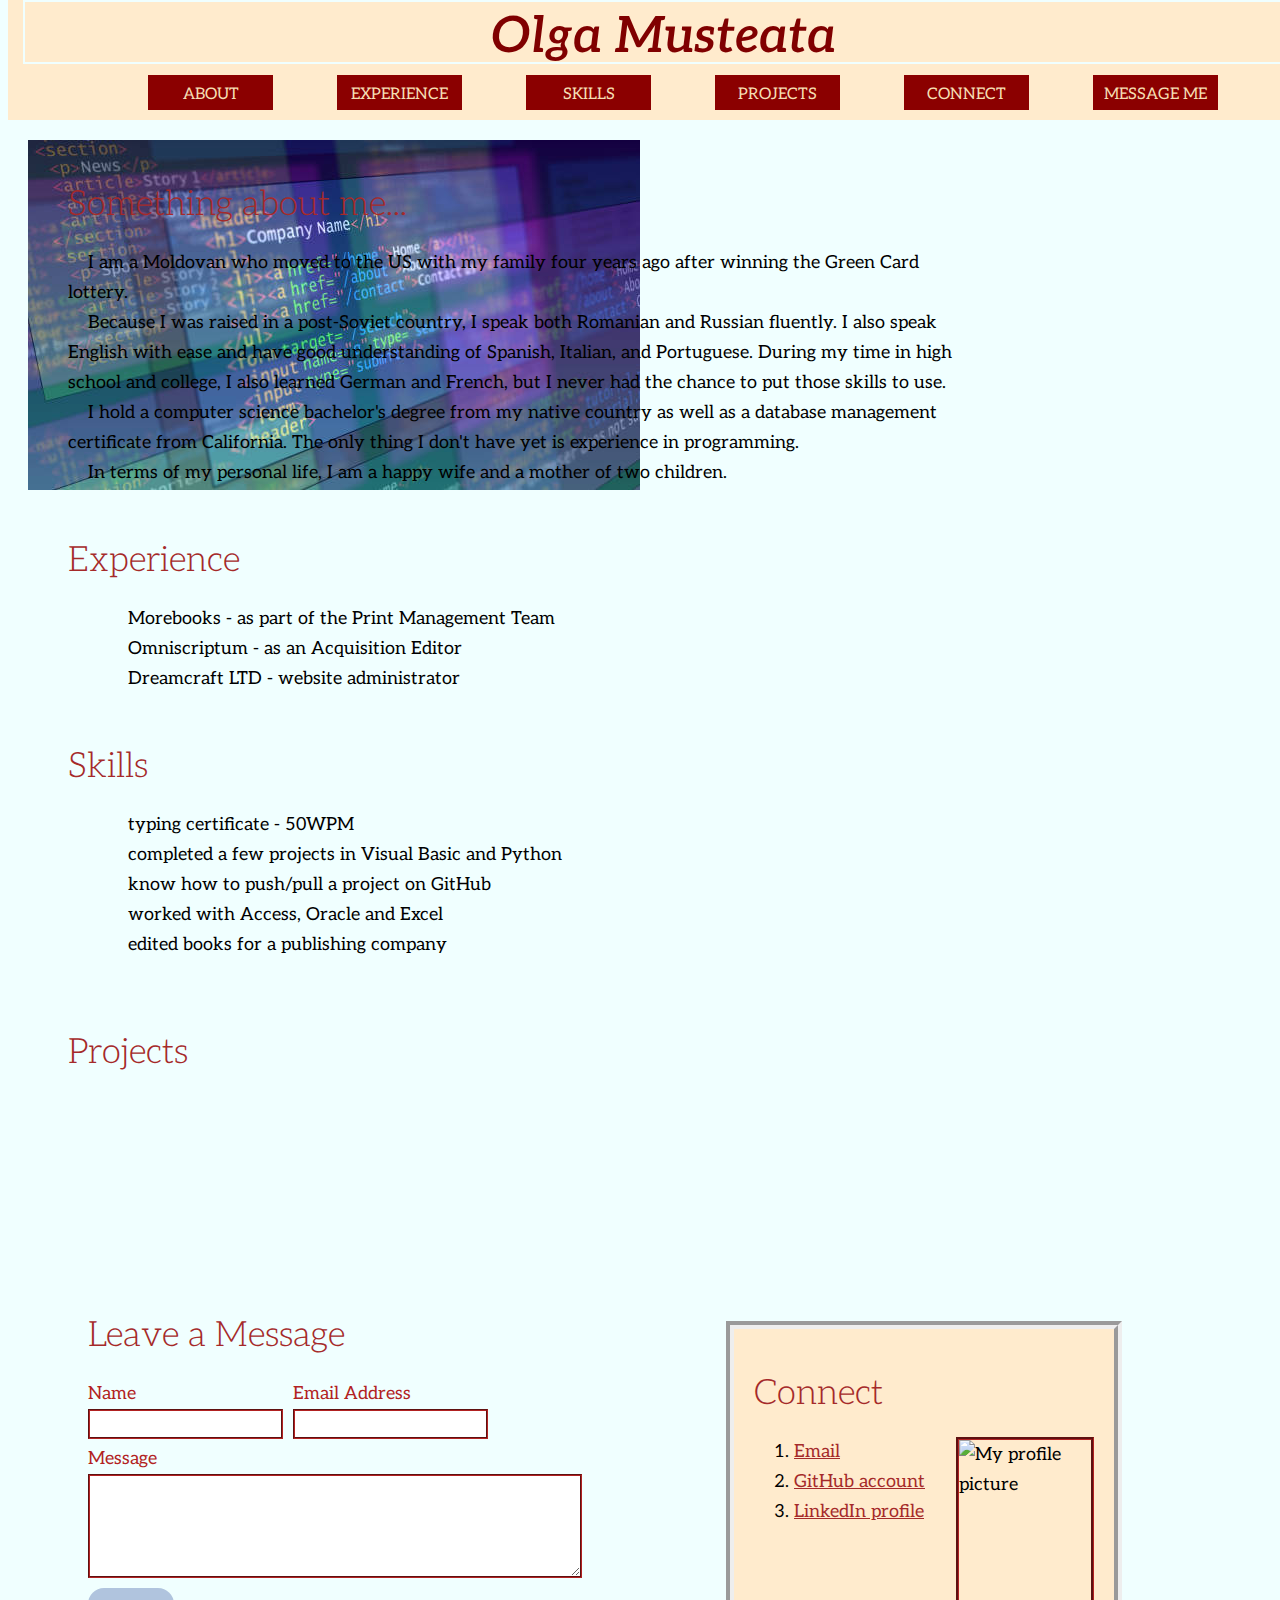
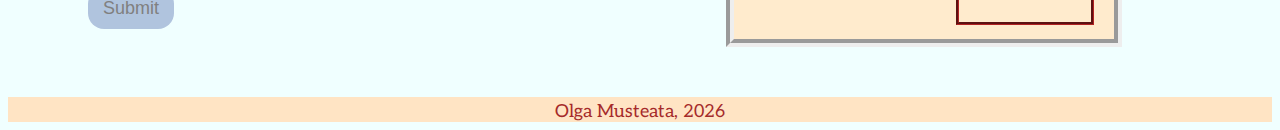
==== index.html @ 07e7bb05 "Lesson 6.2 - removed unnecessary comments and space, also corrected print version of media queries" ====
<!DOCTYPE html>
<html>
    <head>
        <title>My index page</title>
        <meta charset="UTF-8">
        <meta name="description" content="Personal information">
        <meta name="keywords" content="Musteata, Experience">
        <meta name="author" content="Olga Musteata">
        <link rel="stylesheet" href="css/index.css">
    </head>
    <body>
        <header>
            <h1>Olga Musteata</h1>
            <ul class="main-nav">
                <li class="gridItem1"><a href="#personal">ABOUT</a></li>
                <li class="gridItem2"><a href="#experience">EXPERIENCE</a></li>
                <li class="gridItem3"><a href="#skills">SKILLS</a></li>
                <li class="gridItem4"><a href="#projects">PROJECTS</a></li>
                <li class="gridItem5"><a href="#connect">CONNECT</a></li>
                <li class="gridItem6"><a href="#message">MESSAGE ME</a></li>
            </ul>
        </header>
        <div class="img-background">
            <section id="personal">
                <h2>Something about me...</h2>
                <p> &nbsp; &nbsp; I am a Moldovan who moved to the US with my family four years ago after winning the Green Card lottery. <br>
                    &nbsp; &nbsp; Because I was raised in a post-Soviet country, I speak both Romanian and Russian fluently. I also speak English with ease and have good understanding of Spanish, Italian, and Portuguese. During my time in high school and college, I also learned German and French, but I never had the chance to put those skills to use. <br>
                    &nbsp; &nbsp; I hold a computer science bachelor's degree from my native country as well as a database management certificate from California. The only thing I don't have yet is experience in programming. <br>
                    &nbsp; &nbsp; In terms of my personal life, I am a happy wife and a mother of two children.</p>
            </section>
            <section id="experience">
                <h2>Experience</h2>
                <ul class="container-experience">
                    <li>Morebooks - as part of the Print Management Team</li>
                    <li>Omniscriptum - as an Acquisition Editor</li>
                    <li>Dreamcraft LTD - website administrator</li>
                </ul>
            </section>
            <section id="skills">
                <h2>Skills</h2>
                <ul></ul>
            </section>
            <section id="projects">
                <h2>Projects</h2>
                <ul class="project_class">
                </ul>
            </section>
        </div>
        <section id="connect">
            <h2>Connect</h2>
            <ol>
                <img src="images/profile.jpg" alt="My profile picture">
                <li><a href="mailto:musteataolga8@gmail.com">Email</a></li>
                <li><a href="https://github.com/koral14/intro-to-programming-bestla?organization=koral14&organization=koral14">GitHub account</a></li>
                <li><a href="https://linkedin.com/in/olga-musteata-293b10214">LinkedIn profile</a></li>
            </ol>
        </section>
        <div class="leave-message-box">
            <section id="message">
                <h2>Leave a Message</h2>
                <form action="index.html" method="post" name="leave_message">
                    <div class="grid-message">
                        <div>
                            <label for="name">Name</label><br>
                            <input type="text" id="name" name="name" required="true"><br>
                        </div>
                        <div>
                            <label for="email">Email Address</label><br>
                            <input type="email" id="email" name="email" required="true"><br>
                        </div>
                        <div>
                            <label for="message">Message</label><br>
                            <textarea id="message" name="message" required="true"></textarea><br>
                        </div>
                    </div>
                    <button type="submit">Submit</button>
                </form>
            </section>
            <section id="messages">
                <h2 id="title_h2"></h2>
                <ul></ul>
            </section>
        </div>
        <footer></footer>
        <script src="js/index.js"></script>
    </body>
</html>
---- css/index.css ----
@import url('https://fonts.googleapis.com/css2?family=Aleo:ital,wght@0,400;1,300;1,400&family=Mukta:wght@200&family=Oleo+Script+Swash+Caps&family=Source+Serif+4:opsz@8..60&family=Syne+Mono&display=swap');
body {
    font-family: Aleo, sans-serif;
    font-size: 18px;
    line-height: 30px;
    position: relative;
    margin-top: -20px;
    background-color: azure;
}
header {
    background-color:blanchedalmond;
    background-image: url(../images/symbols.jpg);
    padding: 10px 15px;
    height: 110px;
    position: fixed;
    width: 100vw;
    top: 20px;
    margin-top: -30px;
}
h1 {
    text-align: center; 
    padding: 20px; 
    background-color: blanchedalmond;
    font-style: italic;
    font-size: 50px;
    font-weight: 600;
    color: maroon;
    height: 20px;
    margin-top: auto;
    background-image: url(../images/moldova-flag.jpg);
    background-repeat: no-repeat;
    border-style: solid;
    border-color: azure;
    border-width: 2px;
}
h2 {
    font-size: 35px;
    font-weight: 300;
    color: brown;
}
.img-background {
    background-image: url(../images/programming_img.jpg);
    margin-left: 20px;
    background-repeat: no-repeat;
}
.img-background::before {
    background-color: honeydew;
    display: block;
    height: 100%;
    width: 100%;
    position: absolute;
}
.main-nav {
    display: flex;
    flex-wrap: wrap;
    justify-content: center;
}
.main-nav li {
    background-color:darkred;
    text-align: center;
    padding: 5px 10px;
    font-size: 16px;
    margin-top: -20px;
    width: 105px;
    display: inline-block;
    margin: -1.4em 2em;
    height: 25px;
}
.main-nav a {
    color: wheat;
    text-decoration: none;
}
.main-nav li:hover {
    background-color: brown;
}
.container-experience {
    display: flex;
    flex-wrap: wrap;
    flex-direction: column;
    justify-content: left;
}
.container-experience li {
    list-style-type: none;
    padding-left: 20px;
    background-image: url(../images/block.jpg);
    background-position: 0 0;
    background-size: 10px 10px;
    background-repeat: no-repeat;
}
#skills li {
    list-style-type: none;
    padding-left: 20px;
    background-image: url(../images/star.jpg);
    background-position: 0 0;
    background-size: 10px 10px;
    background-repeat: no-repeat;
}
label {
    color: #B22222;
    font-size: 18px;
}
input {
    font-size: 14px;
    padding: 5px;
    border: 2px groove #B22222;
    margin-bottom: 15px;
}
textarea {
    font-size: 14px;
    width: 450px;
    height: 80px;
    padding: 10px 20px;
    border: 2px groove #B22222;
}
#connect a:link {
    color: brown;
}
#connect a:hover {
    color: aliceblue;
}
#connect a:visited {
    color: antiquewhite;
}
#connect a:visited {
    color: chocolate;
}
img {
    width: 132px;
    height: 182px;
    border: 3px groove #B22222;
    float: right;
}
section {
    margin-left: 40px;
    padding-bottom: 10px;
}
button {
    background-color: lightsteelblue;
    border: none;
    border-radius: 16px;
    color: gray;
    padding: 10px 15px;
    text-decoration: none;
    display: inline-block;
    font-size: 18px;
    transition-duration: 0.4s;
}
button:hover {
    background-color: brown;
    color: white;
}
#messages li {
    list-style-type: none;
    padding: 10px;
    background-image: url(../images/tick.jpg);
    background-position: 0 0;
    background-size: 10px 10px;
    background-repeat: no-repeat;
    margin-bottom: 20px;
}
#messages button {
    background-color: cadetblue;
    border: none;
    border-radius: 12px;
    color: black;
    padding: 5px 8px;
    display: inline-block;
    font-size: 14px;
    transition-duration: 0.4s;
    margin: 5px;
}
#messages button:hover {
    background-color: brown;
    color: white;
    text-decoration: underline;
}
#messages a:hover {
    color: blue;
}
#personal {
    margin-top: 10rem;
    width: 900px;
    padding-top: 20px;
}
#connect {
    background-color: blanchedalmond;
    background-image: url(../images/programming_img2.jpg);
    width: 340px;
    height: 270px;
    float: right;
    padding: 20px;
    margin-top: 30px;
    margin-right: 150px;
    border-style: groove;
    border-width: 8px;
}
#connect li:hover {
    background-color: brown;
    width: 145px;
}
.leave-message-box {
    margin-left: 40px;
}
.grid-message {
    display: grid;
    grid-template-columns: 180px 180px;
    grid-template-rows: 40px;
    grid-gap: 25px;
}
.project_class {
    display: grid;
    grid-template-rows: 50px 50px 50px;
    grid-row-gap: 20px;
    margin-bottom: -30px;
}
#projects h2 {
    height: 95px;
    margin-left: -40px;
    padding-left: 40px;
    padding-top: 20px;
    width: 100vw;
    background-color: azure;
}
.project_class li {
    background-color: white;
    width: 100vw;
    margin-top: -50px;
    margin-left: -80px;
    padding-left: 35px;
    padding-right: 10px;
    padding-top: 15px;
    list-style-type: none;
    font-size: 14px;
    background-image: url(../images/github.jpg);
    background-position: 0 0;
    background-size: 25px 20px;
    background-repeat: no-repeat;
}
footer {
    text-align: center;
    background-color: bisque;
    height: 25px;
    color: brown;
}
.project_class {
    display: grid;
    grid-template-columns: 1fr 1fr;
    grid-template-rows: 60px 60px;
    grid-row-gap: 30px;
    grid-column-gap: 100px;
}
.project_class li {
    height: 55px;
}

/* --------------------------MEDIA QUERIES------------------------------------------- */
@media only screen and (min-width: 120px) and (max-width: 468px) {
    body {
        width: 100%;
        background-color: azure;
        font-size: 12px;
        line-height: 12px;
        text-align: justify;
        margin-top: -140px;
        margin-left: 0px;
    }
    header{
        background-image: none;
        background-color: inherit;
        opacity: 0.85;
    }
    header h1 {
        font-size: 18px;
        text-align: center;
        color: antiquewhite;
        margin-right: 5px;
        height: 2px;
        background-color:#B22222;
        background-image: none;
    }
    section h2 {
        font-size: 15px;
    }
    #personal h2 {
        margin-left: -10px;
    }
    .main-nav {
        display: grid;
        grid-template-columns: 70px 70px 70px;
        grid-template-rows: 8px 8px;
        grid-row-gap: 10px;
        grid-column-gap: 20px;
        margin-top: -16px;
        margin-left: 120px;
    }
    .main-nav li {
        padding: 1px 1px;
        font-size: 8px;
        width: 80px;
        height: 12px;
        margin-top: 5px;
        margin-left: -90px;
    }
    header {
        height: 70px;
        margin-left: -15px;
    }
    h1 {
        font-size: 28px;
        text-align: right;
        margin-right: 40px;
    }
    h2 {
        font-size: 25px;
    }
    label {
        font-size: 16px;
    }
    .grid-message {
        grid-template-columns: 1fr;
        grid-template-rows: 40px 40px;
        grid-gap: 25px;
    }
    textarea {
        font-size: 14px;
        width: 250px;
        height: 100px;
        padding: 5px 5px;
        border: 2px groove #B22222;
    }
    section {
        margin-left: 5px;
        padding-bottom: 2px;
    }
    section li {
        margin-left: -30px;
    }
    #personal {
        width: 90%;
        padding-top: 20px;
        padding-left: 10px;
        margin-top: 210px;
    }
    .img-background {
        background-image: none;
    }
    #connect {
        width: 250px;
        height: 118px;
        float: left;
        margin-bottom: 25px;
        margin-left: 25px;
        padding-top: 3px;
    }
    #connect li {
        font-size: 14px;
        line-height: 25px;
    }
    img {
        width: 70px;
        height: 90px;
    }
    #message h2 {
        margin-top: 150px;
        margin-bottom: 20px;
        height: 65px;
        width: 120px;
        margin-left: 60px;
    }
    #message li {
        padding-left: 20px;
        padding-bottom: 20px;
    }
    #message label {
        font-size: 12px;
    }
    footer {
        padding-top: 2px;
        height: 30px;
        color: #B22222;
    }
    #messages li {
        text-align: left;
    }
    #projects h2 {
        background-color: inherit;
    }
    .project_class {
        display: flex;
        flex-wrap: wrap;
        justify-content: space-between;
    }
    .project_class li {
        margin-left: -20px;
        margin-bottom: 45px;
        font-size: 12px;
    }
}

@media only screen and (min-width: 468px) and (max-width:768px) {
    body {
        width: 100%;
        background-color: azure;
        font-size: 14px;
        line-height: 20px;
        text-align: justify;
        margin-left: -20px;
        margin-top: -60px;
    }
    header h1 {
        background-image: url(../images/moldova-flag.jpg);
        background-repeat: no-repeat;
        height: 15px;
        font-size: 35px;
        text-align: right;
    }
    .main-nav {
        display: grid;
        grid-template-columns: 100px 100px 100px;
        grid-template-rows: 20px 5px;
        grid-row-gap: 10px;
        grid-column-gap: 30px;
        width: 100%;
        margin-top: -33px;
    }
    .main-nav li {
        padding: 1px 1px;
        font-size: 12px;
        width: 110px;
        height: 20px;
        margin-top: 15px;
        margin-left: -50px;
    }
    header {
        height: 113px;
    }
    #message h2 {
        text-align: left;
    }
    h2 {
        font-size: 20px;
    }
    label {
        font-size: 14px;
    }
    #connect {
        width: 210px;
        height: 160px;
        float: left;
        margin-bottom: 25px;
        margin-right: 30px;
    }
    #connect li {
        font-size: 14px;
        margin-left: -25px;
        line-height: 35px;
        width: 100px;
    }
    #connect li:hover {
        background-color: bisque;
        font-weight: bold;

    }
    #personal {
        width: 85%;
    }
    #personal p {
        margin-right: -40px;
    }
    .img-background {
        background-image: none;
    }
    img {
        width: 70px;
        height: 90px;
    }
    .grid-message {
        grid-template-columns: 1fr;
        grid-template-rows: 40px 40px;
        grid-gap: 25px;
    }
    textarea {
        width: 145px;
    }
    button {
        position: absolute;
        margin-left: 320px;
        height: 30px;
        font-size: 14px;
        padding: 5px;
    }
    #messages li {
        margin-left: -55px;
    }
    #editButton1 {
        margin-right: 10px;
        position: relative;
    }
    #removeButton2 {
        display: block;
    }
    .project_class {
        display: flex;
        flex-wrap: wrap;
        justify-content: space-between;
    }
    .project_class li {
        margin-left: -20px;
        background-color: inherit;
        margin-bottom: 50px;
        line-height: 16px;
        margin-left: 0px;
    }
}  

@media only screen and (min-width: 768px) and (max-width:1024px) {
    body {
        width: 100%;
        font-size: 16px;
        line-height: 25px;
        text-align: justify;
        margin-top: -50px;
    }
    header {
        height: 95px;
    }
    .main-nav {
        margin-top: -25px;
        grid-column-gap: 10px;
    }
    .main-nav li {
        padding: 3px 5px;
        font-size: 12px;
        width: 80px;
        height: 30px;
        margin-left: -20px;
        margin-top: 10px;
    }
    .img-background {
        margin-left: 20px;
    }
    textarea {
        font-size: 12px;
        width: 350px;
    }
    section {
        margin-left: 10px;
        padding-bottom: 5px;
    }
    #personal {
        width: 90%;
        padding-top: 20px;
        padding-left: 10px;
    }
    #connect {
        width: 220px;
        height: 180px;
        float: right;
        padding: 20px;
        margin-top: 40px;
        margin-right: 20px;
    }
    #connect li {
        font-size: 14px;
        width: 100px;
    }
    img {
        width: 70px;
        height: 90px;
    }
    h1 {
        font-size: 28px;
        text-align: center;
    }
    #projects h2 {
        height: 205px;
        margin-bottom: -90px;
    }
    .project_class {
        display: flex;
        flex-wrap: wrap;
        justify-content: space-between;
    }
    .project_class li {
        margin-left: -20px;
        background-color: inherit;
        margin-bottom: 50px;
        line-height: 16px;
        margin-left: 10px;
    }
}

@media only screen and (min-width: 1024px) and (max-width:1180px) {
    textarea {
        width: 350px;
    }
    #connect {
        margin-right: 20px;
    }
    .project_class {
        display: flex;
        flex-wrap: wrap;
        justify-content: space-between;
    }
    .project_class li {
        margin-left: -20px;
        background-color: inherit;
        margin-bottom: 50px;
        line-height: 16px;
    }
}

@media print {
    #connect {
        display: none;
    }
    textarea {
        display: none;
    }
    .grid-message {
        display: none;
    }
    .leave-message-box h2{
        display: none;
    }
    .leave-message-box button {
        display: none;
    }
    footer {
        margin-top: 800px;
    }
}
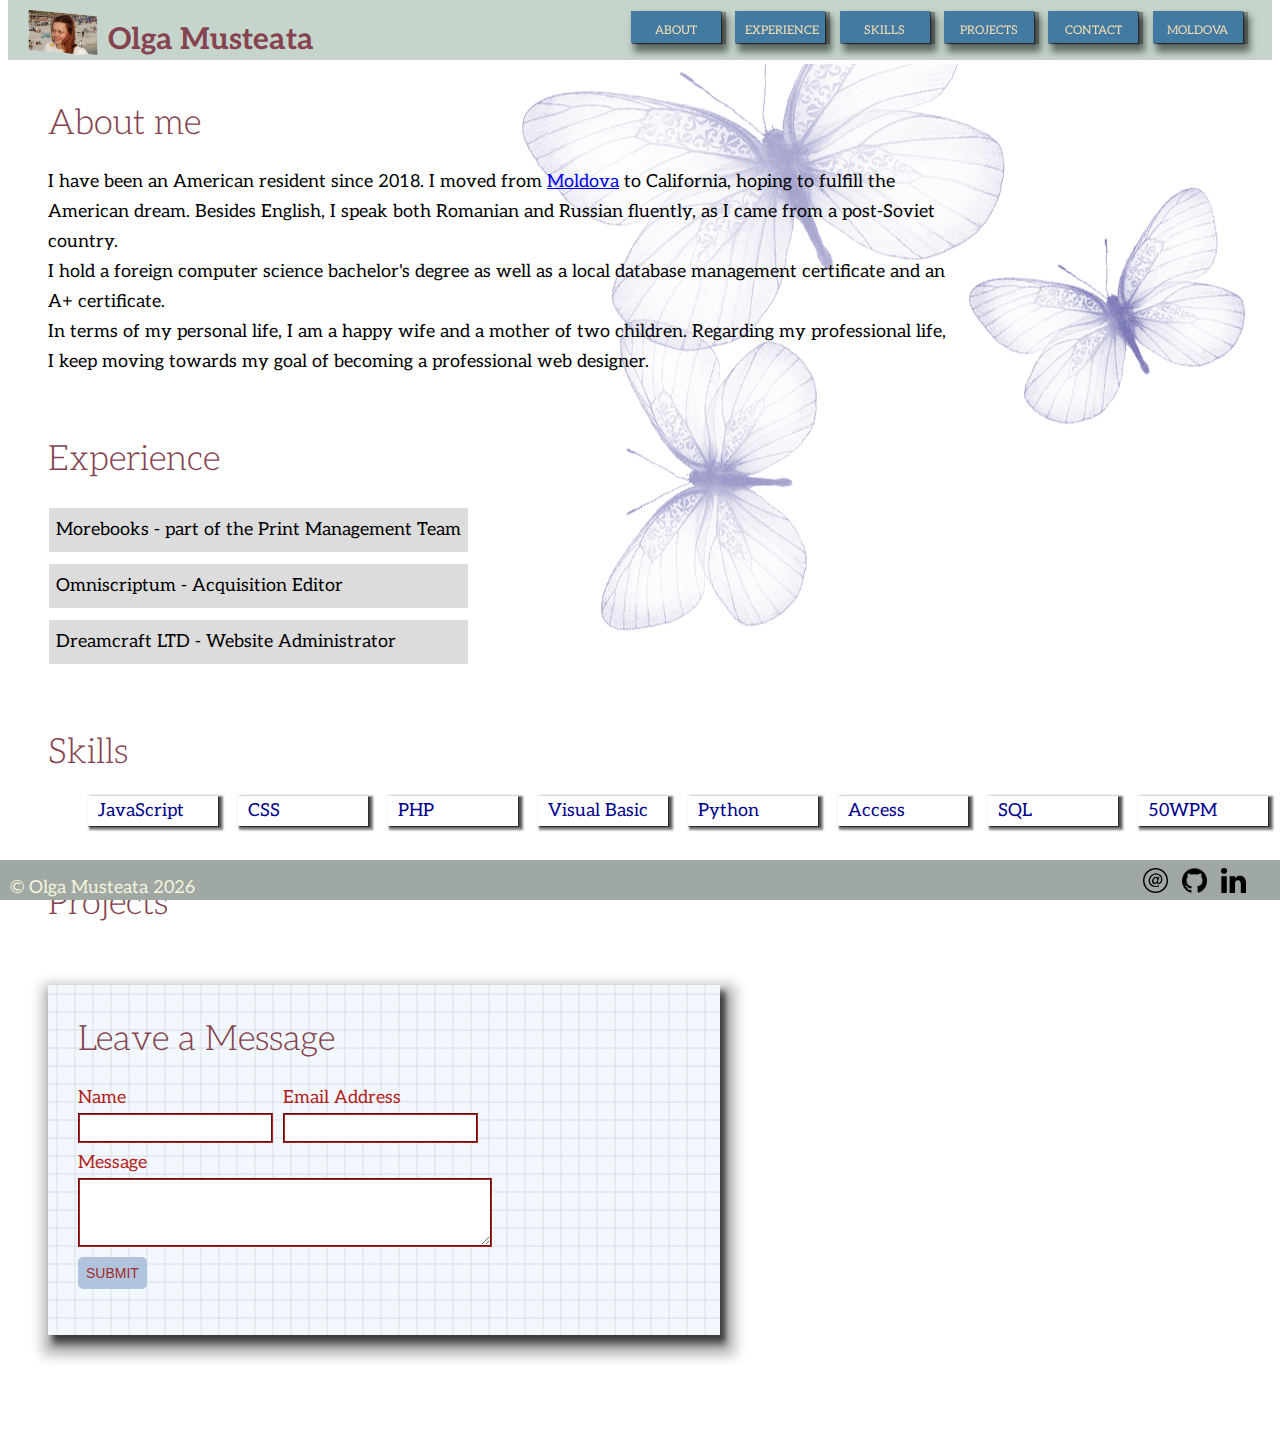
==== commit 005906f4: "Final Project" ====
--- a/index.html
+++ b/index.html
@@ -10,35 +10,37 @@
     </head>
     <body>
         <header>
+            <img src="images/profile.png" alt="My profile picture">
             <h1>Olga Musteata</h1>
             <ul class="main-nav">
                 <li class="gridItem1"><a href="#personal">ABOUT</a></li>
                 <li class="gridItem2"><a href="#experience">EXPERIENCE</a></li>
                 <li class="gridItem3"><a href="#skills">SKILLS</a></li>
                 <li class="gridItem4"><a href="#projects">PROJECTS</a></li>
-                <li class="gridItem5"><a href="#connect">CONNECT</a></li>
-                <li class="gridItem6"><a href="#message">MESSAGE ME</a></li>
+                <li class="gridItem5"><a href="#message">CONTACT</a></li>
+                <li class="gridItem6"><a href="../other projects/Moldova---website/index_Moldova.html">MOLDOVA</a></li>
             </ul>
         </header>
         <div class="img-background">
             <section id="personal">
-                <h2>Something about me...</h2>
-                <p> &nbsp; &nbsp; I am a Moldovan who moved to the US with my family four years ago after winning the Green Card lottery. <br>
-                    &nbsp; &nbsp; Because I was raised in a post-Soviet country, I speak both Romanian and Russian fluently. I also speak English with ease and have good understanding of Spanish, Italian, and Portuguese. During my time in high school and college, I also learned German and French, but I never had the chance to put those skills to use. <br>
-                    &nbsp; &nbsp; I hold a computer science bachelor's degree from my native country as well as a database management certificate from California. The only thing I don't have yet is experience in programming. <br>
-                    &nbsp; &nbsp; In terms of my personal life, I am a happy wife and a mother of two children.</p>
+                <h2>About me</h2>
+                <p> I have been an American resident since 2018. I moved from <a href="Moldova---website/index_Moldova.html">Moldova</a> to California, hoping to fulfill the American dream. 
+                    Besides English, I speak both Romanian and Russian fluently, as I came from a post-Soviet country.<br> 
+                    I hold a foreign computer science bachelor's degree as well as a local database management certificate and an A+ certificate.<br>
+                    In terms of my personal life, I am a happy wife and a mother of two children. Regarding my professional life, I keep moving towards my goal of becoming a professional web designer.<br>
+                </p>
             </section>
             <section id="experience">
                 <h2>Experience</h2>
                 <ul class="container-experience">
-                    <li>Morebooks - as part of the Print Management Team</li>
-                    <li>Omniscriptum - as an Acquisition Editor</li>
-                    <li>Dreamcraft LTD - website administrator</li>
+                    <li>Morebooks - part of the Print Management Team</li>
+                    <li>Omniscriptum - Acquisition Editor</li>
+                    <li>Dreamcraft LTD - Website Administrator</li>
                 </ul>
             </section>
             <section id="skills">
                 <h2>Skills</h2>
-                <ul></ul>
+                <ul class="skill_grid"></ul>
             </section>
             <section id="projects">
                 <h2>Projects</h2>
@@ -46,15 +48,6 @@
                 </ul>
             </section>
         </div>
-        <section id="connect">
-            <h2>Connect</h2>
-            <ol>
-                <img src="images/profile.jpg" alt="My profile picture">
-                <li><a href="mailto:musteataolga8@gmail.com">Email</a></li>
-                <li><a href="https://github.com/koral14/intro-to-programming-bestla?organization=koral14&organization=koral14">GitHub account</a></li>
-                <li><a href="https://linkedin.com/in/olga-musteata-293b10214">LinkedIn profile</a></li>
-            </ol>
-        </section>
         <div class="leave-message-box">
             <section id="message">
                 <h2>Leave a Message</h2>
@@ -73,7 +66,7 @@
                             <textarea id="message" name="message" required="true"></textarea><br>
                         </div>
                     </div>
-                    <button type="submit">Submit</button>
+                    <button type="submit" class="b1">SUBMIT</button>
                 </form>
             </section>
             <section id="messages">
@@ -81,7 +74,13 @@
                 <ul></ul>
             </section>
         </div>
-        <footer></footer>
+        <footer>
+            <div class="icons">
+                <a href="https://linkedin.com/in/olga-musteata-293b10214"><img alt="linkedIN logo" src="images/linkedIN.png" class="icon1"></a>
+                <a href="https://github.com/koral14/intro-to-programming-bestla?organization=koral14&organization=koral14"><img alt="GitHub logo" src="images/github.png" class="icon2"></a>
+                <a href="mailto:musteataolga8@gmail.com"><img alt="email logo" src="images/email.png" class="icon3"></a>
+            </div>
+        </footer>
         <script src="js/index.js"></script>
     </body>
 </html>--- a/css/index.css
+++ b/css/index.css
@@ -1,51 +1,53 @@
 @import url('https://fonts.googleapis.com/css2?family=Aleo:ital,wght@0,400;1,300;1,400&family=Mukta:wght@200&family=Oleo+Script+Swash+Caps&family=Source+Serif+4:opsz@8..60&family=Syne+Mono&display=swap');
+
 body {
     font-family: Aleo, sans-serif;
     font-size: 18px;
     line-height: 30px;
+    left: 0;
+    right: 0;
+    margin-top: -20px;
     position: relative;
-    margin-top: -20px;
-    background-color: azure;
 }
 header {
-    background-color:blanchedalmond;
-    background-image: url(../images/symbols.jpg);
-    padding: 10px 15px;
-    height: 110px;
-    position: fixed;
-    width: 100vw;
+    background-color: rgba(197, 213, 203);
+    padding-top: 40px;
+    height: 50px;
+    width: 100%;
     top: 20px;
     margin-top: -30px;
+    left: 0;
+}
+#personal {
+    margin-top: 0.2em;
+    width: 900px;
+    padding-top: 15px;
+}
+header img {
+    margin-left: 20px;
+    width: 70px;
+    height: 45px;
 }
 h1 {
-    text-align: center; 
-    padding: 20px; 
-    background-color: blanchedalmond;
-    font-style: italic;
-    font-size: 50px;
-    font-weight: 600;
-    color: maroon;
-    height: 20px;
-    margin-top: auto;
-    background-image: url(../images/moldova-flag.jpg);
-    background-repeat: no-repeat;
-    border-style: solid;
-    border-color: azure;
-    border-width: 2px;
+    padding-top: 35px; 
+    font-size: 30px;
+    color: #854350;
+    position: absolute;
+    top: 0;
+    margin-left: 100px;
 }
 h2 {
     font-size: 35px;
     font-weight: 300;
-    color: brown;
+    color: #854350;
 }
 .img-background {
-    background-image: url(../images/programming_img.jpg);
-    margin-left: 20px;
+    background-image: url(../images/background4.png);
+    display: block;
     background-repeat: no-repeat;
 }
 .img-background::before {
     background-color: honeydew;
-    display: block;
     height: 100%;
     width: 100%;
     position: absolute;
@@ -54,46 +56,64 @@
     display: flex;
     flex-wrap: wrap;
     justify-content: center;
+    margin-top: -40px;
+    right: 0;
+    margin-right: 30px;
+    position: fixed;
 }
 .main-nav li {
-    background-color:darkred;
+    background-color: #427AA1;
     text-align: center;
     padding: 5px 10px;
     font-size: 16px;
-    margin-top: -20px;
     width: 105px;
     display: inline-block;
-    margin: -1.4em 2em;
+    margin: -1.2em 0.6em;
     height: 25px;
+    box-shadow: 5px 7px 7px 2px rgba(0,0,0,0.5), 
+                5px 1px 1px rgba(0,0,0,0.3),
+                1px 1px 1px rgba(0,0,0,0.3),
+                1px 1px 1px rgba(0,0,0,0.3);
 }
 .main-nav a {
     color: wheat;
     text-decoration: none;
 }
 .main-nav li:hover {
-    background-color: brown;
+    background-color: #05668D;
+}
+#experience h2 {
+    margin-bottom: 10px;
 }
 .container-experience {
-    display: flex;
+    display: inline-flex;
     flex-wrap: wrap;
     flex-direction: column;
     justify-content: left;
+    margin-left: -45px;
 }
 .container-experience li {
     list-style-type: none;
-    padding-left: 20px;
-    background-image: url(../images/block.jpg);
-    background-position: 0 0;
-    background-size: 10px 10px;
-    background-repeat: no-repeat;
+    background-color: gainsboro;
+    margin: 6px;
+    padding: 7px;
+}
+.skill_grid {
+    display: grid;
+    grid-template-columns: 130px 130px 130px 130px 130px 130px 130px 130px;
+    grid-template-rows: 25px;
+    grid-gap: 20px;
+    margin-left: 0px;
 }
 #skills li {
     list-style-type: none;
-    padding-left: 20px;
-    background-image: url(../images/star.jpg);
-    background-position: 0 0;
-    background-size: 10px 10px;
-    background-repeat: no-repeat;
+    padding-left: 10px;
+    height: 30px;
+    color: darkblue;
+    box-shadow: 3px 2px 2px 2px rgba(0,0,0,0.5), 
+                3px 1px 1px rgba(0,0,0,0.3),
+                1px 1px 1px rgba(0,0,0,0.3),
+                1px 1px 1px rgba(0,0,0,0.3);
 }
 label {
     color: #B22222;
@@ -107,38 +127,20 @@
 }
 textarea {
     font-size: 14px;
-    width: 450px;
-    height: 80px;
+    width: 550px;
+    height: 70px;
     padding: 10px 20px;
     border: 2px groove #B22222;
 }
-#connect a:link {
-    color: brown;
-}
-#connect a:hover {
-    color: aliceblue;
-}
-#connect a:visited {
-    color: antiquewhite;
-}
-#connect a:visited {
-    color: chocolate;
-}
-img {
-    width: 132px;
-    height: 182px;
-    border: 3px groove #B22222;
-    float: right;
-}
 section {
     margin-left: 40px;
-    padding-bottom: 10px;
+    padding-bottom: 20px;
 }
 button {
     background-color: lightsteelblue;
     border: none;
-    border-radius: 16px;
-    color: gray;
+    border-radius: 5px;
+    color: brown;
     padding: 10px 15px;
     text-decoration: none;
     display: inline-block;
@@ -146,60 +148,64 @@
     transition-duration: 0.4s;
 }
 button:hover {
-    background-color: brown;
+    background-color: #05668D;
     color: white;
+    box-shadow: 5px 7px 7px 2px rgba(0,0,0,0.5), 
+                5px 1px 1px rgba(0,0,0,0.3),
+                1px 1px 1px rgba(0,0,0,0.3),
+                1px 1px 1px rgba(0,0,0,0.3);
+}
+#messages h2 {
+    margin-top: 50px;
 }
 #messages li {
+    font-family:'Lucida Sans', sans-serif;
     list-style-type: none;
     padding: 10px;
-    background-image: url(../images/tick.jpg);
-    background-position: 0 0;
-    background-size: 10px 10px;
     background-repeat: no-repeat;
     margin-bottom: 20px;
+    margin-left: -50px;
+    font-size: 12px;
+}
+#messages li span {
+    color: #05668D;
+    font-size: 16px;
 }
 #messages button {
-    background-color: cadetblue;
     border: none;
-    border-radius: 12px;
-    color: black;
-    padding: 5px 8px;
+    border-radius: 2px;
+    padding: 5px 5px;
     display: inline-block;
     font-size: 14px;
     transition-duration: 0.4s;
     margin: 5px;
 }
+#message {
+    padding: 10px;
+    box-shadow: 5px 10px 12px 10px rgba(0,0,0,0.3), 
+                5px 5px 4px rgba(0,0,0,0.3),
+                5px 8px 8px rgba(0,0,0,0.3),
+                5px 10px 6px rgba(0,0,0,0.3);
+    margin-bottom: 20px;
+    width: 40%;
+    height: 330px;
+    padding-left: 30px;
+    background-image: url(../images/grid.png);
+}
+#message textarea {
+    width: 370px;
+    height: 380px;
+    box-shadow: none;
+    height: 45px;
+    background-image: none;
+}
+#message button {
+    padding: 8px;
+    font-size: 14px;
+}
 #messages button:hover {
-    background-color: brown;
     color: white;
     text-decoration: underline;
-}
-#messages a:hover {
-    color: blue;
-}
-#personal {
-    margin-top: 10rem;
-    width: 900px;
-    padding-top: 20px;
-}
-#connect {
-    background-color: blanchedalmond;
-    background-image: url(../images/programming_img2.jpg);
-    width: 340px;
-    height: 270px;
-    float: right;
-    padding: 20px;
-    margin-top: 30px;
-    margin-right: 150px;
-    border-style: groove;
-    border-width: 8px;
-}
-#connect li:hover {
-    background-color: brown;
-    width: 145px;
-}
-.leave-message-box {
-    margin-left: 40px;
 }
 .grid-message {
     display: grid;
@@ -209,109 +215,121 @@
 }
 .project_class {
     display: grid;
-    grid-template-rows: 50px 50px 50px;
-    grid-row-gap: 20px;
-    margin-bottom: -30px;
-}
-#projects h2 {
-    height: 95px;
-    margin-left: -40px;
-    padding-left: 40px;
-    padding-top: 20px;
-    width: 100vw;
-    background-color: azure;
+    grid-template-columns: 1fr 1fr;
+    grid-template-rows: 100px 100px;
+    grid-row-gap: 30px;
+    grid-column-gap: 100px;
 }
 .project_class li {
-    background-color: white;
-    width: 100vw;
-    margin-top: -50px;
-    margin-left: -80px;
     padding-left: 35px;
-    padding-right: 10px;
     padding-top: 15px;
     list-style-type: none;
-    font-size: 14px;
-    background-image: url(../images/github.jpg);
+    font-size: 20px;
+    background-image: url(../images/github.png);
     background-position: 0 0;
-    background-size: 25px 20px;
+    background-size: 30px 30px;
     background-repeat: no-repeat;
+    border-style: groove;
+    border: 2px;
+    color: grey;
+    width: 565px;
+    font-variant: small-caps;
+    height: 55px;
+}
+#removeButton2 {
+    display: block;
+    background-color: #B22222;
+    color: white;
 }
 footer {
-    text-align: center;
-    background-color: bisque;
+    background-color:#9fa8a3;
+    height: 35px;
+    color: beige;
+    right: 0;
+    position: fixed;
+    bottom: 0;
+    width: 100%;
+    padding-bottom: 5px;
+}
+footer p {   
+    padding-left: 10px;
+    line-height: 20px;
+}
+footer a img {
+    float: right;
+    width: 25px;
     height: 25px;
-    color: brown;
-}
-.project_class {
-    display: grid;
-    grid-template-columns: 1fr 1fr;
-    grid-template-rows: 60px 60px;
-    grid-row-gap: 30px;
-    grid-column-gap: 100px;
-}
-.project_class li {
-    height: 55px;
+    padding-right: 14px;
+    padding-top: 8px;
+}
+.icons {
+    margin-right: 20px;
+}
+.icon1:hover {
+    width: 15px;
+    height: 15px;
+}
+.icon2:hover {
+    width: 15px;
+    height: 15px;
+}
+.icon3:hover {
+    width: 15px;
+    height: 15px;
 }
 
 /* --------------------------MEDIA QUERIES------------------------------------------- */
 @media only screen and (min-width: 120px) and (max-width: 468px) {
     body {
         width: 100%;
-        background-color: azure;
-        font-size: 12px;
-        line-height: 12px;
+        background-color: white;
+        font-size: 14px;
+        line-height: 16px;
         text-align: justify;
-        margin-top: -140px;
-        margin-left: 0px;
     }
     header{
-        background-image: none;
-        background-color: inherit;
-        opacity: 0.85;
+        height: 60px;
     }
     header h1 {
+        font-size: 16px;
+        color: #854350;
+        margin-left: 10px;
+        margin-top: 45px;
+        font-size: 25px;
+    }
+    section h2 {
         font-size: 18px;
-        text-align: center;
-        color: antiquewhite;
-        margin-right: 5px;
-        height: 2px;
-        background-color:#B22222;
-        background-image: none;
-    }
-    section h2 {
-        font-size: 15px;
-    }
-    #personal h2 {
-        margin-left: -10px;
+    }
+    header img {
+        display: none;
     }
     .main-nav {
         display: grid;
-        grid-template-columns: 70px 70px 70px;
+        grid-template-columns: 60px 60px 60px;
         grid-template-rows: 8px 8px;
         grid-row-gap: 10px;
-        grid-column-gap: 20px;
-        margin-top: -16px;
-        margin-left: 120px;
+        grid-column-gap: 10px;
+        margin-right: -70px;
+        margin-top: -10px;
     }
     .main-nav li {
         padding: 1px 1px;
         font-size: 8px;
-        width: 80px;
+        width: 60px;
         height: 12px;
         margin-top: 5px;
         margin-left: -90px;
     }
-    header {
-        height: 70px;
-        margin-left: -15px;
-    }
-    h1 {
-        font-size: 28px;
-        text-align: right;
-        margin-right: 40px;
-    }
-    h2 {
-        font-size: 25px;
+    .skill_grid {
+        grid-template-columns: 90px 90px;
+        grid-template-rows: 30px 30px 30px 30px;
+        grid-column-gap: 30px;
+        margin-left: 40px;
+    }
+    .skill_grid li {
+        width: 90px;
+        height: 20px;
+        padding-top: 15px;
     }
     label {
         font-size: 16px;
@@ -321,13 +339,6 @@
         grid-template-rows: 40px 40px;
         grid-gap: 25px;
     }
-    textarea {
-        font-size: 14px;
-        width: 250px;
-        height: 100px;
-        padding: 5px 5px;
-        border: 2px groove #B22222;
-    }
     section {
         margin-left: 5px;
         padding-bottom: 2px;
@@ -339,51 +350,36 @@
         width: 90%;
         padding-top: 20px;
         padding-left: 10px;
-        margin-top: 210px;
+        margin-top: 10px;
+    }
+    .container-experience li {
+        text-align: left;
     }
     .img-background {
         background-image: none;
     }
-    #connect {
-        width: 250px;
-        height: 118px;
-        float: left;
-        margin-bottom: 25px;
-        margin-left: 25px;
-        padding-top: 3px;
-    }
-    #connect li {
-        font-size: 14px;
-        line-height: 25px;
-    }
-    img {
-        width: 70px;
-        height: 90px;
-    }
-    #message h2 {
-        margin-top: 150px;
-        margin-bottom: 20px;
-        height: 65px;
-        width: 120px;
-        margin-left: 60px;
-    }
-    #message li {
-        padding-left: 20px;
-        padding-bottom: 20px;
+    #message {
+        display: block;
+        width: 90%;
+        height: 330px;
+        padding: 10px;
+        margin-bottom: 60px;
+    }
+    #message textarea {
+        width: 90%;
+        background-color: white;
+        margin-bottom: 10px;
     }
     #message label {
         font-size: 12px;
     }
-    footer {
-        padding-top: 2px;
-        height: 30px;
-        color: #B22222;
-    }
     #messages li {
         text-align: left;
     }
-    #projects h2 {
-        background-color: inherit;
+    #message button {
+        font-size: 12px;
+        padding: 8px;
+        color:darkslategrey;
     }
     .project_class {
         display: flex;
@@ -391,113 +387,95 @@
         justify-content: space-between;
     }
     .project_class li {
-        margin-left: -20px;
-        margin-bottom: 45px;
-        font-size: 12px;
+        font-size: 14px;
+        background-size: 15px 15px;
+        text-align: left;
+    }
+    footer p {
+        font-size: 10px;
+        margin-top: 23px;
+        text-align: left;
+    }
+    .icons {
+        margin-right: 0px;
     }
 }
 
 @media only screen and (min-width: 468px) and (max-width:768px) {
     body {
         width: 100%;
-        background-color: azure;
+        background-color: ivory;
         font-size: 14px;
         line-height: 20px;
         text-align: justify;
         margin-left: -20px;
         margin-top: -60px;
     }
+    header {
+        height: 90px;
+        width: 100vw;
+    }
     header h1 {
-        background-image: url(../images/moldova-flag.jpg);
-        background-repeat: no-repeat;
-        height: 15px;
-        font-size: 35px;
-        text-align: right;
+        font-size: 16px;
+        margin-left: 40px;
+        margin-top: 75px;
+    }
+    header img {
+        margin-left: 40px;
+        margin-top: 25px;
     }
     .main-nav {
         display: grid;
-        grid-template-columns: 100px 100px 100px;
+        grid-template-columns: 70px 70px 70px;
         grid-template-rows: 20px 5px;
         grid-row-gap: 10px;
-        grid-column-gap: 30px;
-        width: 100%;
-        margin-top: -33px;
+        grid-column-gap: 20px;
+        width: 50%;
     }
     .main-nav li {
         padding: 1px 1px;
-        font-size: 12px;
-        width: 110px;
+        font-size: 10px;
+        width: 70px;
         height: 20px;
-        margin-top: 15px;
-        margin-left: -50px;
-    }
-    header {
-        height: 113px;
-    }
-    #message h2 {
-        text-align: left;
+        right: 0;
+    }
+    #personal {
+        width: 85%;
+        margin-top: 10px;
+    }
+    #personal p {
+        margin-right: -20px;
     }
     h2 {
         font-size: 20px;
     }
+    .skill_grid {
+        grid-template-columns: 1fr 1fr 1fr;
+        grid-template-rows: 20px 20px 20px;
+    }
     label {
         font-size: 14px;
-    }
-    #connect {
-        width: 210px;
-        height: 160px;
-        float: left;
-        margin-bottom: 25px;
-        margin-right: 30px;
-    }
-    #connect li {
-        font-size: 14px;
-        margin-left: -25px;
-        line-height: 35px;
-        width: 100px;
-    }
-    #connect li:hover {
-        background-color: bisque;
-        font-weight: bold;
-
-    }
-    #personal {
-        width: 85%;
-    }
-    #personal p {
-        margin-right: -40px;
-    }
-    .img-background {
-        background-image: none;
-    }
-    img {
-        width: 70px;
-        height: 90px;
     }
     .grid-message {
         grid-template-columns: 1fr;
         grid-template-rows: 40px 40px;
         grid-gap: 25px;
     }
-    textarea {
-        width: 145px;
-    }
-    button {
-        position: absolute;
-        margin-left: 320px;
-        height: 30px;
-        font-size: 14px;
-        padding: 5px;
-    }
-    #messages li {
-        margin-left: -55px;
-    }
+    #message {
+        width: 80%;
+        height: 330px;
+    }
+    #message textarea {
+        width: 80%;
+        margin-bottom: 10px;
+    }
+    #message button {
+        margin-bottom: 100px;
+    }
+   
     #editButton1 {
         margin-right: 10px;
         position: relative;
-    }
-    #removeButton2 {
-        display: block;
     }
     .project_class {
         display: flex;
@@ -505,11 +483,12 @@
         justify-content: space-between;
     }
     .project_class li {
-        margin-left: -20px;
-        background-color: inherit;
-        margin-bottom: 50px;
-        line-height: 16px;
-        margin-left: 0px;
+        font-size: 14px;
+        text-align: left;
+        background-size: 20px 20px;
+    }
+    footer p {
+        padding-left: 15px;
     }
 }  
 
@@ -519,29 +498,34 @@
         font-size: 16px;
         line-height: 25px;
         text-align: justify;
-        margin-top: -50px;
+        margin-top: -40px;
+    }
+    h1 {
+        font-size: 20px;
+        margin-top: 50px;
+        padding-left: 10px;
+    }
+    header img {
+        padding-top: 5px;
+        width: 80px;
+        height: 60px;
     }
     header {
-        height: 95px;
+        height: 75px;
     }
     .main-nav {
-        margin-top: -25px;
-        grid-column-gap: 10px;
+        display: grid;
+        grid-template-columns: 90px 90px 90px;
+        grid-template-rows: 30px 20px;
+        grid-row-gap: 5px;
+        grid-column-gap: 20px;
+        margin-top: -55px;
     }
     .main-nav li {
         padding: 3px 5px;
         font-size: 12px;
         width: 80px;
-        height: 30px;
-        margin-left: -20px;
-        margin-top: 10px;
-    }
-    .img-background {
-        margin-left: 20px;
-    }
-    textarea {
-        font-size: 12px;
-        width: 350px;
+        height: 20px;
     }
     section {
         margin-left: 10px;
@@ -552,29 +536,9 @@
         padding-top: 20px;
         padding-left: 10px;
     }
-    #connect {
-        width: 220px;
-        height: 180px;
-        float: right;
-        padding: 20px;
-        margin-top: 40px;
-        margin-right: 20px;
-    }
-    #connect li {
-        font-size: 14px;
-        width: 100px;
-    }
-    img {
-        width: 70px;
-        height: 90px;
-    }
-    h1 {
-        font-size: 28px;
-        text-align: center;
-    }
-    #projects h2 {
-        height: 205px;
-        margin-bottom: -90px;
+    .skill_grid {
+        grid-template-columns: 130px 130px 130px 130px;
+        grid-template-rows: 25px 25px;
     }
     .project_class {
         display: flex;
@@ -582,20 +546,42 @@
         justify-content: space-between;
     }
     .project_class li {
-        margin-left: -20px;
-        background-color: inherit;
-        margin-bottom: 50px;
-        line-height: 16px;
         margin-left: 10px;
+        font-size: 16px;
+    }
+    #message {
+        width: 60%;
+        height: 340px;
+        padding-left: 20px;
+    }
+    #message textarea {
+        height: 80px;
+        width: 360px;
+    }
+    .b1 {
+        margin-top: -30px;
+        color:#B22222;
+        margin-bottom: 2em;
+    }
+    footer {
+        height: 25px;
+        font-size: 14px;
+        padding-bottom: 10px;
     }
 }
 
-@media only screen and (min-width: 1024px) and (max-width:1180px) {
-    textarea {
-        width: 350px;
-    }
-    #connect {
-        margin-right: 20px;
+@media only screen and (min-width: 1024px) and (max-width:1330px) {
+    .main-nav li {
+        width: 70px;
+        height: 22px;
+        font-size: 12px;
+    }
+    #message {
+        width: 50%;
+    }
+    #message .b1 {
+        position: absolute;
+        margin-top: -20px;
     }
     .project_class {
         display: flex;
@@ -605,28 +591,25 @@
     .project_class li {
         margin-left: -20px;
         background-color: inherit;
-        margin-bottom: 50px;
-        line-height: 16px;
+        line-height: 20px;
+        font-size: 18px;
     }
 }
 
 @media print {
-    #connect {
+    #message {
         display: none;
     }
-    textarea {
+    .main-nav li {
         display: none;
     }
-    .grid-message {
-        display: none;
-    }
-    .leave-message-box h2{
-        display: none;
-    }
-    .leave-message-box button {
-        display: none;
-    }
-    footer {
-        margin-top: 800px;
-    }
-}
+    .project_class {
+        display: grid;
+        grid-template-columns: 1fr;
+        grid-template-rows: 100px 100px 100px 100px 100px 100px 100px;
+    }
+    .skill_grid {
+        grid-template-columns: 130px 130px 130px 130px;
+        grid-template-rows: 25px 25px;
+    }
+}
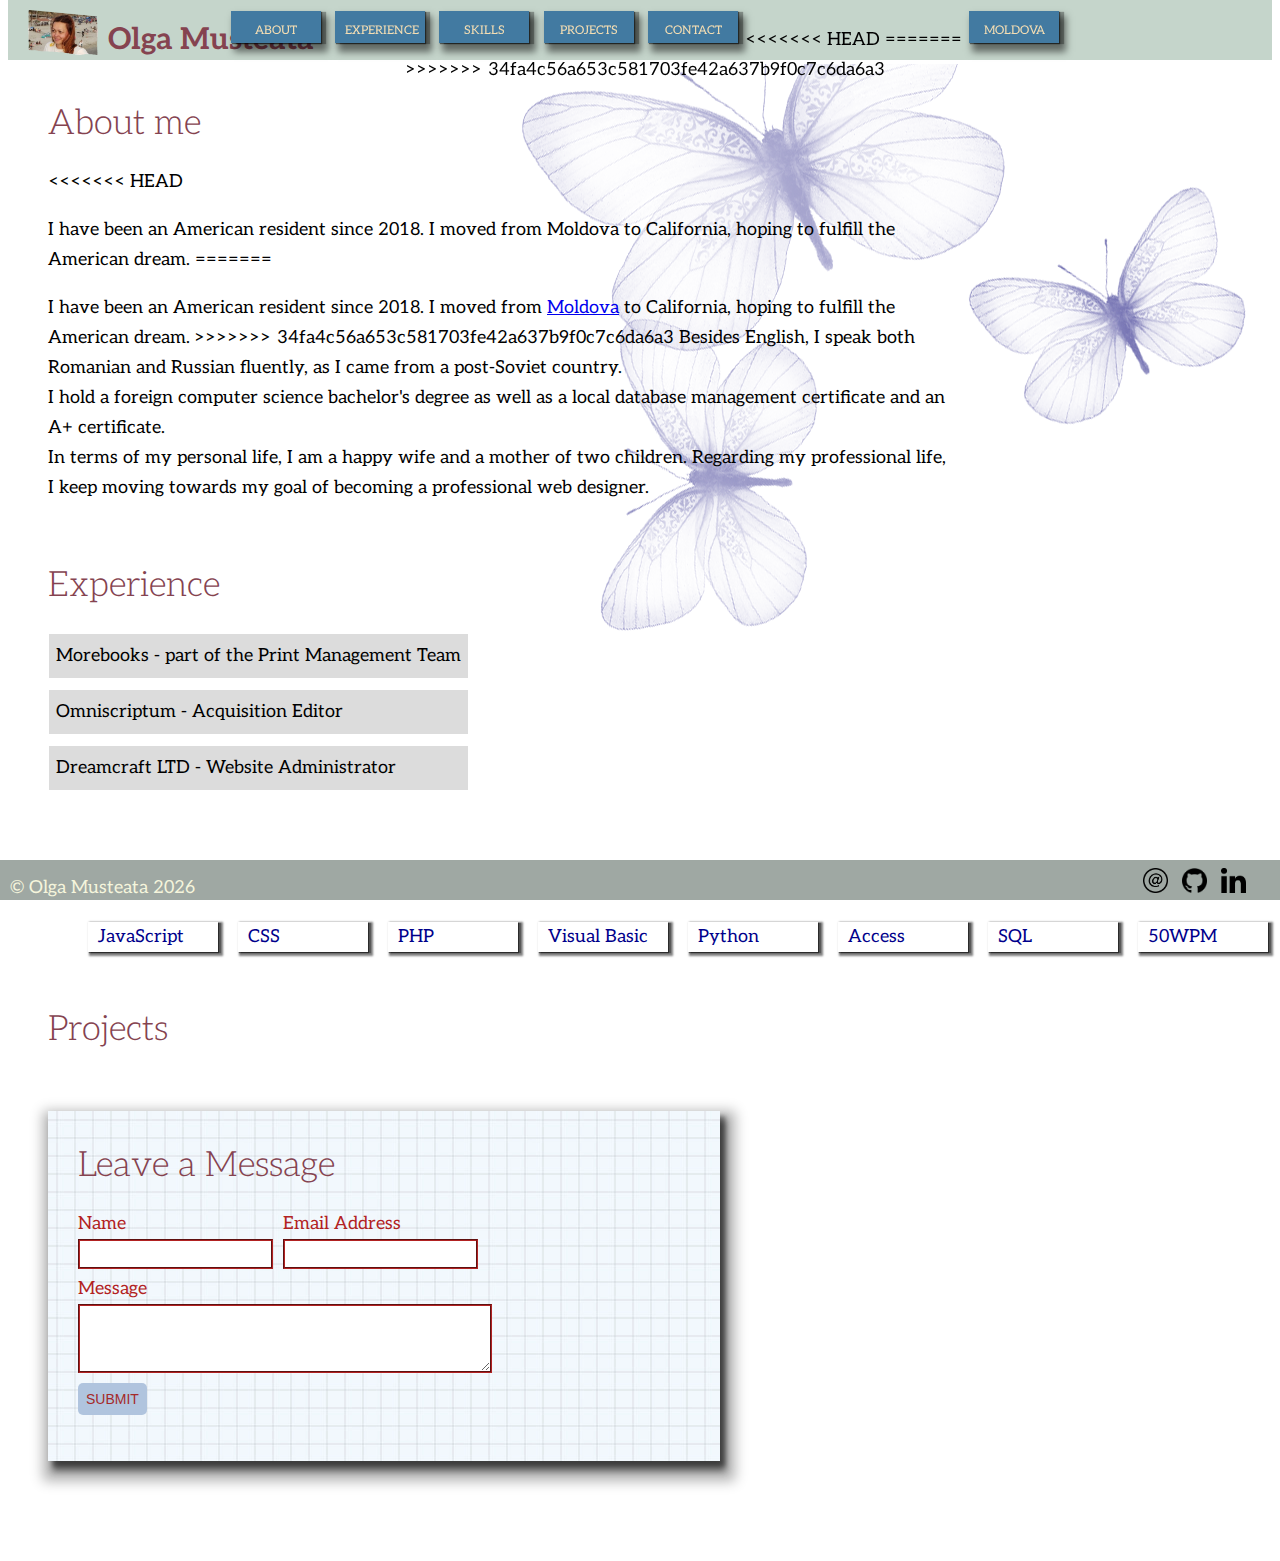
==== commit cdf1e769: "Final Project with removed link to my previous website in index.html" ====
--- a/index.html
+++ b/index.html
@@ -3,8 +3,8 @@
     <head>
         <title>My index page</title>
         <meta charset="UTF-8">
-        <meta name="description" content="Personal information">
-        <meta name="keywords" content="Musteata, Experience">
+        <meta name="description" content="Resume">
+        <meta name="keywords" content="Musteata, Experience, Portofolio, Resume">
         <meta name="author" content="Olga Musteata">
         <link rel="stylesheet" href="css/index.css">
     </head>
@@ -18,13 +18,20 @@
                 <li class="gridItem3"><a href="#skills">SKILLS</a></li>
                 <li class="gridItem4"><a href="#projects">PROJECTS</a></li>
                 <li class="gridItem5"><a href="#message">CONTACT</a></li>
+<<<<<<< HEAD
+=======
                 <li class="gridItem6"><a href="../other projects/Moldova---website/index_Moldova.html">MOLDOVA</a></li>
+>>>>>>> 34fa4c56a653c581703fe42a637b9f0c7c6da6a3
             </ul>
         </header>
         <div class="img-background">
             <section id="personal">
                 <h2>About me</h2>
+<<<<<<< HEAD
+                <p> I have been an American resident since 2018. I moved from Moldova to California, hoping to fulfill the American dream. 
+=======
                 <p> I have been an American resident since 2018. I moved from <a href="Moldova---website/index_Moldova.html">Moldova</a> to California, hoping to fulfill the American dream. 
+>>>>>>> 34fa4c56a653c581703fe42a637b9f0c7c6da6a3
                     Besides English, I speak both Romanian and Russian fluently, as I came from a post-Soviet country.<br> 
                     I hold a foreign computer science bachelor's degree as well as a local database management certificate and an A+ certificate.<br>
                     In terms of my personal life, I am a happy wife and a mother of two children. Regarding my professional life, I keep moving towards my goal of becoming a professional web designer.<br>
--- a/css/index.css
+++ b/css/index.css
@@ -311,6 +311,17 @@
         grid-column-gap: 10px;
         margin-right: -70px;
         margin-top: -10px;
+<<<<<<< HEAD
+    }
+    .gridItem3 {
+        grid-row-start: 2;
+        grid-row-end: 1;
+    }
+    .gridItem4 {
+        grid-column-start: 1;
+        grid-column-end: 3;
+=======
+>>>>>>> 34fa4c56a653c581703fe42a637b9f0c7c6da6a3
     }
     .main-nav li {
         padding: 1px 1px;
@@ -427,10 +438,24 @@
     .main-nav {
         display: grid;
         grid-template-columns: 70px 70px 70px;
+<<<<<<< HEAD
+        grid-template-rows: 20px 20px;
+        grid-gap: 10px;
+        width: 50%;
+    }
+    .gridItem3 {
+        grid-row-start: 2;
+        grid-row-end: 1;
+    }
+    .gridItem4 {
+        grid-column-start: 1;
+        grid-column-end: 3;
+=======
         grid-template-rows: 20px 5px;
         grid-row-gap: 10px;
         grid-column-gap: 20px;
         width: 50%;
+>>>>>>> 34fa4c56a653c581703fe42a637b9f0c7c6da6a3
     }
     .main-nav li {
         padding: 1px 1px;
@@ -515,8 +540,13 @@
     }
     .main-nav {
         display: grid;
+<<<<<<< HEAD
+        grid-template-columns: 90px 90px 90px 90px 90px;
+        grid-template-rows: 30px;
+=======
         grid-template-columns: 90px 90px 90px;
         grid-template-rows: 30px 20px;
+>>>>>>> 34fa4c56a653c581703fe42a637b9f0c7c6da6a3
         grid-row-gap: 5px;
         grid-column-gap: 20px;
         margin-top: -55px;
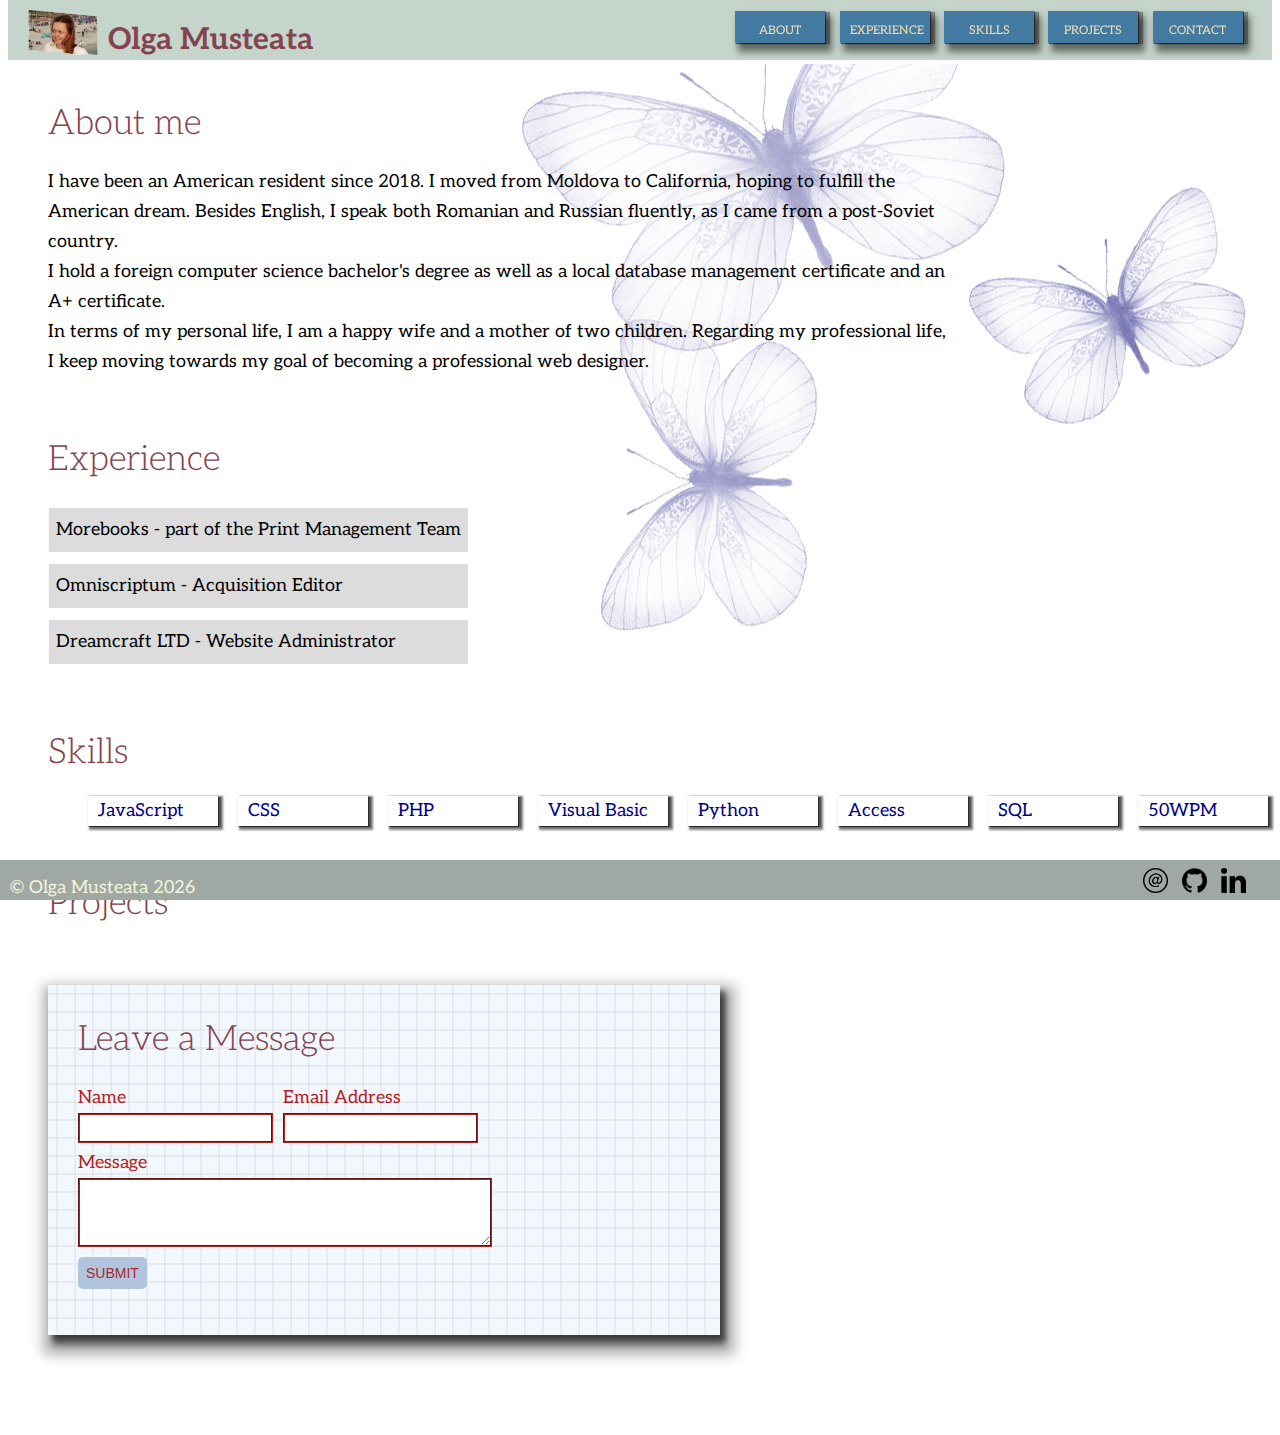
==== commit 960c54bd: "Final Project - removed line added by GitHub to my About section in index.html" ====
--- a/index.html
+++ b/index.html
@@ -18,20 +18,12 @@
                 <li class="gridItem3"><a href="#skills">SKILLS</a></li>
                 <li class="gridItem4"><a href="#projects">PROJECTS</a></li>
                 <li class="gridItem5"><a href="#message">CONTACT</a></li>
-<<<<<<< HEAD
-=======
-                <li class="gridItem6"><a href="../other projects/Moldova---website/index_Moldova.html">MOLDOVA</a></li>
->>>>>>> 34fa4c56a653c581703fe42a637b9f0c7c6da6a3
             </ul>
         </header>
         <div class="img-background">
             <section id="personal">
                 <h2>About me</h2>
-<<<<<<< HEAD
                 <p> I have been an American resident since 2018. I moved from Moldova to California, hoping to fulfill the American dream. 
-=======
-                <p> I have been an American resident since 2018. I moved from <a href="Moldova---website/index_Moldova.html">Moldova</a> to California, hoping to fulfill the American dream. 
->>>>>>> 34fa4c56a653c581703fe42a637b9f0c7c6da6a3
                     Besides English, I speak both Romanian and Russian fluently, as I came from a post-Soviet country.<br> 
                     I hold a foreign computer science bachelor's degree as well as a local database management certificate and an A+ certificate.<br>
                     In terms of my personal life, I am a happy wife and a mother of two children. Regarding my professional life, I keep moving towards my goal of becoming a professional web designer.<br>
--- a/css/index.css
+++ b/css/index.css
@@ -311,7 +311,6 @@
         grid-column-gap: 10px;
         margin-right: -70px;
         margin-top: -10px;
-<<<<<<< HEAD
     }
     .gridItem3 {
         grid-row-start: 2;
@@ -320,8 +319,6 @@
     .gridItem4 {
         grid-column-start: 1;
         grid-column-end: 3;
-=======
->>>>>>> 34fa4c56a653c581703fe42a637b9f0c7c6da6a3
     }
     .main-nav li {
         padding: 1px 1px;
@@ -436,26 +433,7 @@
         margin-top: 25px;
     }
     .main-nav {
-        display: grid;
-        grid-template-columns: 70px 70px 70px;
-<<<<<<< HEAD
-        grid-template-rows: 20px 20px;
-        grid-gap: 10px;
-        width: 50%;
-    }
-    .gridItem3 {
-        grid-row-start: 2;
-        grid-row-end: 1;
-    }
-    .gridItem4 {
-        grid-column-start: 1;
-        grid-column-end: 3;
-=======
-        grid-template-rows: 20px 5px;
-        grid-row-gap: 10px;
-        grid-column-gap: 20px;
-        width: 50%;
->>>>>>> 34fa4c56a653c581703fe42a637b9f0c7c6da6a3
+        width: 70%;
     }
     .main-nav li {
         padding: 1px 1px;
@@ -463,6 +441,28 @@
         width: 70px;
         height: 20px;
         right: 0;
+    }
+    .main-nav {
+        display: grid;
+        grid-template-columns: 70px 70px 70px;
+        grid-template-rows: 20px 20px;
+        grid-gap: 10px;
+        width: 50%;
+    }
+    .main-nav li {
+        padding: 1px 1px;
+        font-size: 10px;
+        width: 70px;
+        height: 20px;
+        right: 0;
+    }
+    .gridItem3 {
+        grid-row-start: 2;
+        grid-row-end: 1;
+    }
+    .gridItem4 {
+        grid-column-start: 1;
+        grid-column-end: 3;
     }
     #personal {
         width: 85%;
@@ -540,13 +540,8 @@
     }
     .main-nav {
         display: grid;
-<<<<<<< HEAD
         grid-template-columns: 90px 90px 90px 90px 90px;
         grid-template-rows: 30px;
-=======
-        grid-template-columns: 90px 90px 90px;
-        grid-template-rows: 30px 20px;
->>>>>>> 34fa4c56a653c581703fe42a637b9f0c7c6da6a3
         grid-row-gap: 5px;
         grid-column-gap: 20px;
         margin-top: -55px;
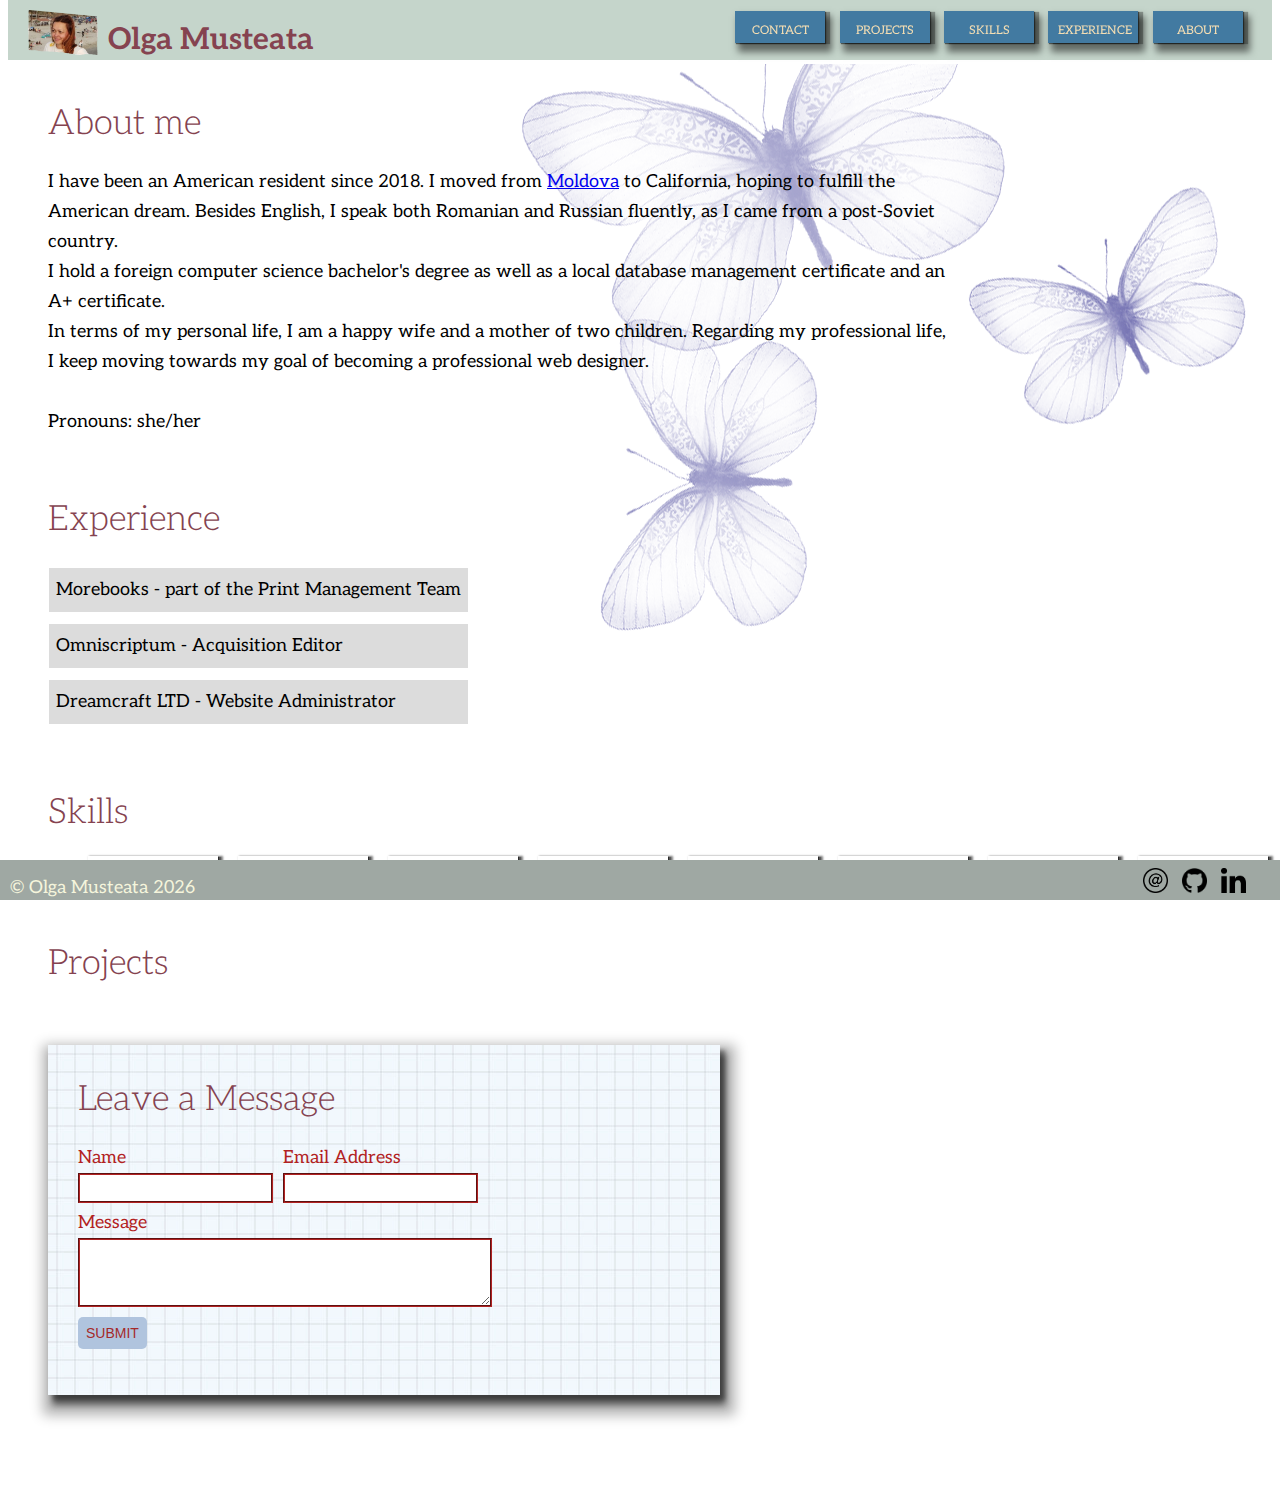
==== commit 41abfb70: "changed the links to Moldova website in index.html" ====
--- a/index.html
+++ b/index.html
@@ -13,20 +13,22 @@
             <img src="images/profile.png" alt="My profile picture">
             <h1>Olga Musteata</h1>
             <ul class="main-nav">
+                <li class="gridItem5"><a href="#message">CONTACT</a></li>
+                <li class="gridItem4"><a href="#projects">PROJECTS</a></li>
+                <li class="gridItem3"><a href="#skills">SKILLS</a></li>
+                <li class="gridItem2"><a href="#experience">EXPERIENCE</a></li>
                 <li class="gridItem1"><a href="#personal">ABOUT</a></li>
-                <li class="gridItem2"><a href="#experience">EXPERIENCE</a></li>
-                <li class="gridItem3"><a href="#skills">SKILLS</a></li>
-                <li class="gridItem4"><a href="#projects">PROJECTS</a></li>
-                <li class="gridItem5"><a href="#message">CONTACT</a></li>
             </ul>
         </header>
         <div class="img-background">
             <section id="personal">
                 <h2>About me</h2>
-                <p> I have been an American resident since 2018. I moved from Moldova to California, hoping to fulfill the American dream. 
+                <p> I have been an American resident since 2018. I moved from <a href="https://6354573217384765d73e0d32--lucent-profiterole-339419.netlify.app/">Moldova</a> to California, hoping to fulfill the American dream. 
                     Besides English, I speak both Romanian and Russian fluently, as I came from a post-Soviet country.<br> 
                     I hold a foreign computer science bachelor's degree as well as a local database management certificate and an A+ certificate.<br>
                     In terms of my personal life, I am a happy wife and a mother of two children. Regarding my professional life, I keep moving towards my goal of becoming a professional web designer.<br>
+                    <br>
+                    Pronouns: she/her
                 </p>
             </section>
             <section id="experience">
@@ -76,7 +78,7 @@
         <footer>
             <div class="icons">
                 <a href="https://linkedin.com/in/olga-musteata-293b10214"><img alt="linkedIN logo" src="images/linkedIN.png" class="icon1"></a>
-                <a href="https://github.com/koral14/intro-to-programming-bestla?organization=koral14&organization=koral14"><img alt="GitHub logo" src="images/github.png" class="icon2"></a>
+                <a href="https://github.com/koral14"><img alt="GitHub logo" src="images/github.png" class="icon2"></a>
                 <a href="mailto:musteataolga8@gmail.com"><img alt="email logo" src="images/email.png" class="icon3"></a>
             </div>
         </footer>
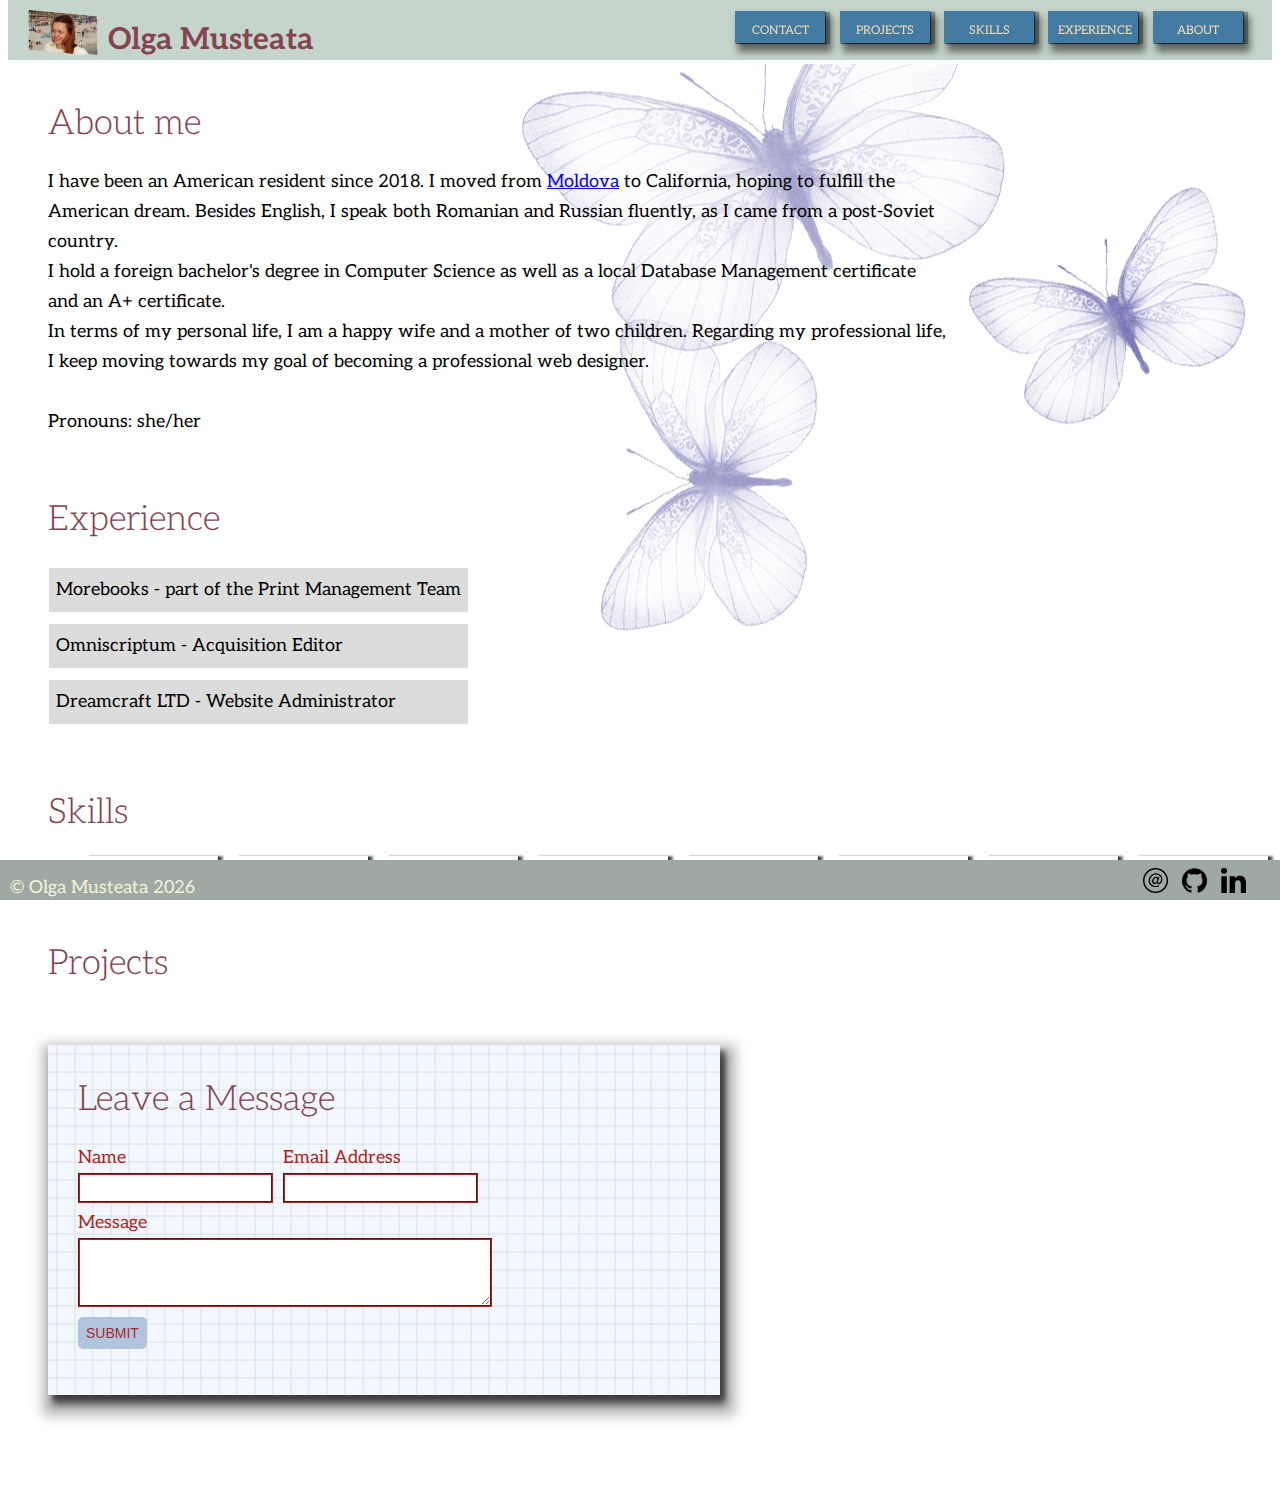
==== commit e624777f: "Merge pull request #14 from koral14/links" ====
--- a/index.html
+++ b/index.html
@@ -23,10 +23,11 @@
         <div class="img-background">
             <section id="personal">
                 <h2>About me</h2>
-                <p> I have been an American resident since 2018. I moved from <a href="https://6354573217384765d73e0d32--lucent-profiterole-339419.netlify.app/">Moldova</a> to California, hoping to fulfill the American dream. 
+                <p> I have been an American resident since 2018. I moved from <a href="https://moldova-republic.vercel.app/">Moldova</a> to California, hoping to fulfill the American dream. 
                     Besides English, I speak both Romanian and Russian fluently, as I came from a post-Soviet country.<br> 
-                    I hold a foreign computer science bachelor's degree as well as a local database management certificate and an A+ certificate.<br>
-                    In terms of my personal life, I am a happy wife and a mother of two children. Regarding my professional life, I keep moving towards my goal of becoming a professional web designer.<br>
+                    I hold a foreign bachelor's degree in Computer Science as well as a local Database Management certificate and an A+ certificate.<br>
+                    In terms of my personal life, I am a happy wife and a mother of two children. Regarding my professional life, 
+                    I keep moving towards my goal of becoming a professional web designer.<br>
                     <br>
                     Pronouns: she/her
                 </p>
